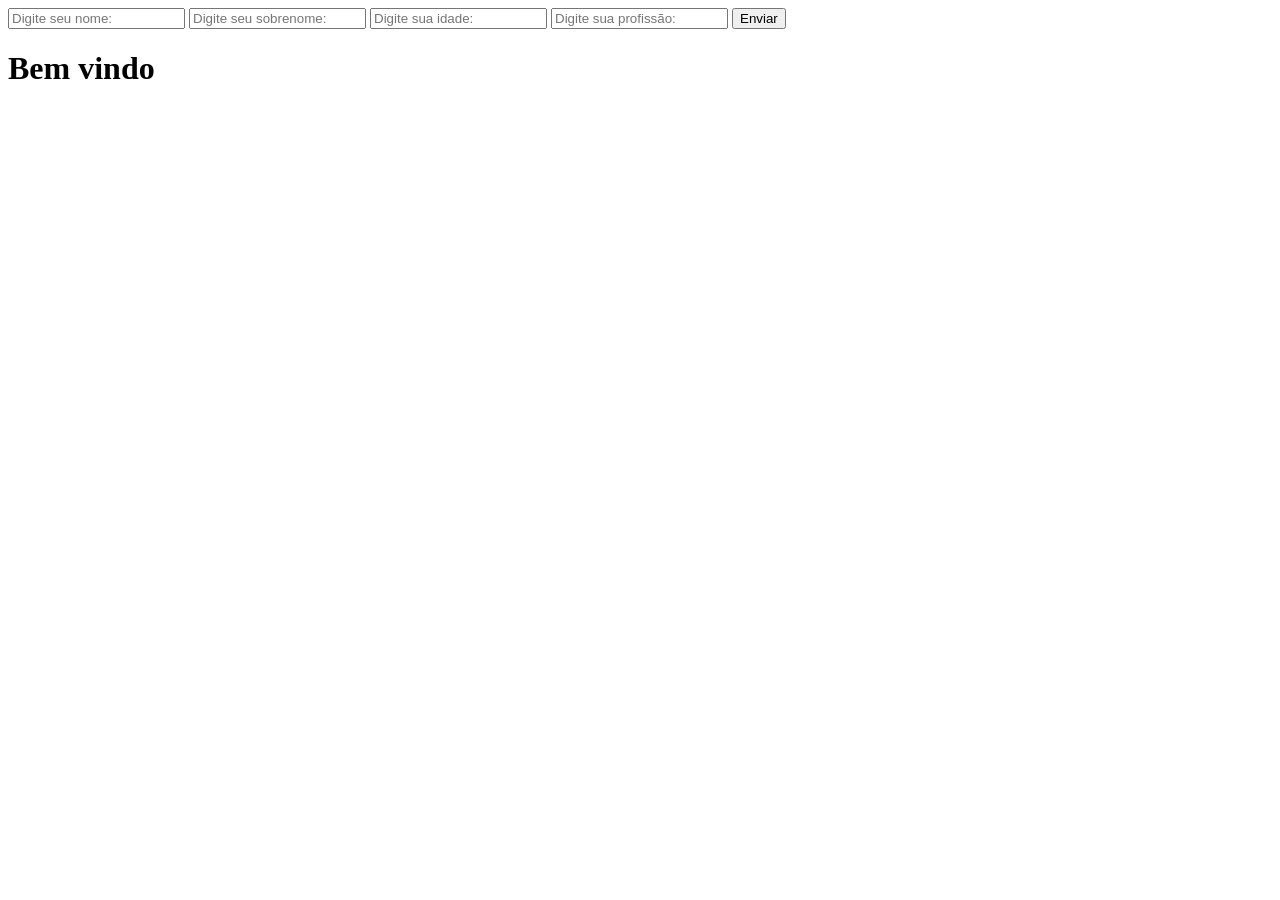
==== Aula 8/index.html @ 653af821 "aula 8" ====
<!DOCTYPE html>
<html lang="en">
<head>
    <meta charset="UTF-8">
    <meta name="viewport" content="width=device-width, initial-scale=1.0">
    <title>Document</title>
    <link rel="stylesheet" href="estilo.css">
</head>
<body>
    <div>
    <input type="text" placeholder="Digite seu nome: " id="nome">
    <input type="text" placeholder="Digite seu sobrenome: " id="sobrenome">
    <input type="text" placeholder="Digite sua idade: " id="idade">
    <input type="text" placeholder="Digite sua profissão: " id="profissao">
    <button onclick="exibir()">Enviar</button>
    </div>
    
    <div>
        <h1>Bem vindo <span id="mensagem"></span></h1>
    </div>

    
    <script src="script.js"></script>
</body>
</html>
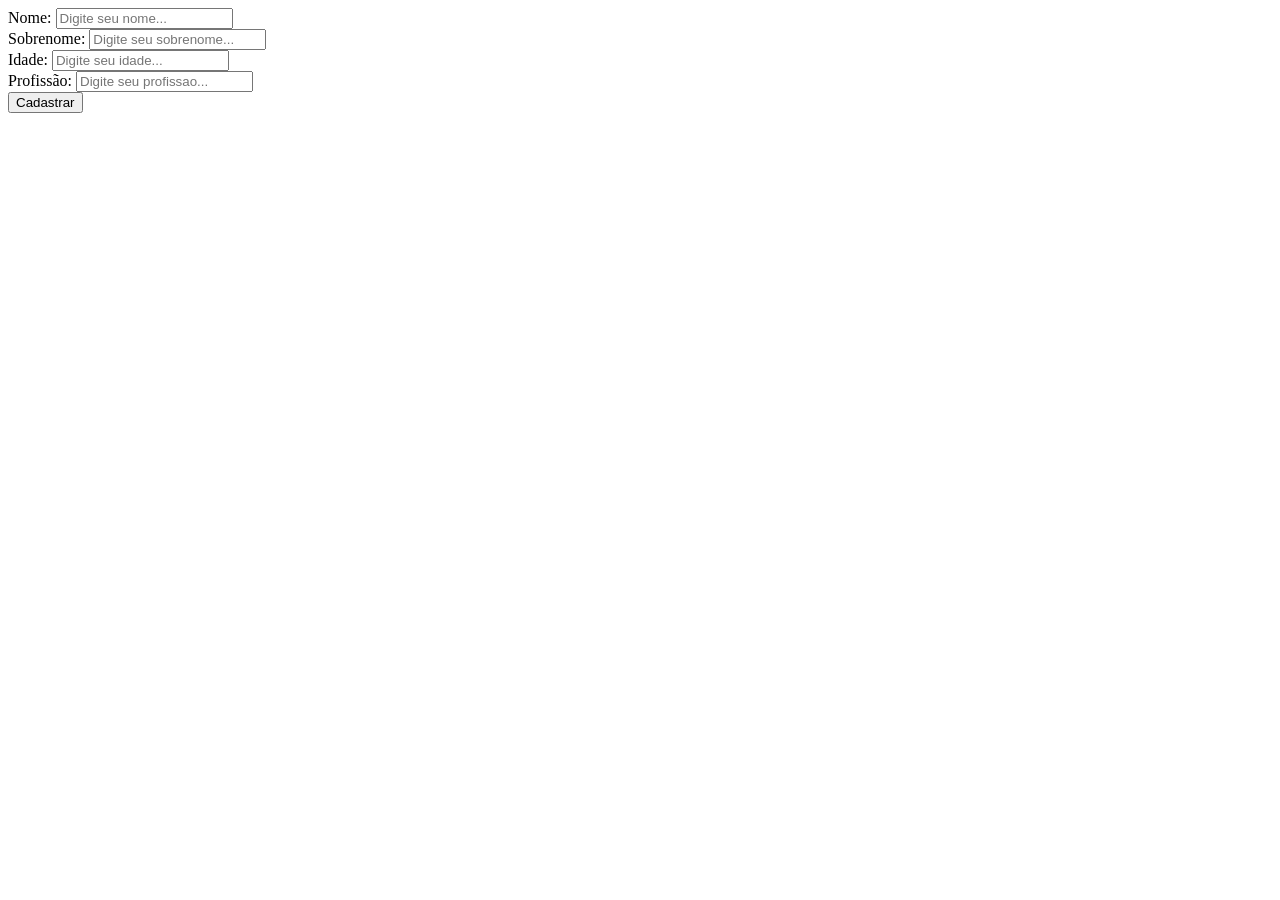
==== commit ce0ee400: "aula 08" ====
--- a/Aula 8/index.html
+++ b/Aula 8/index.html
@@ -7,18 +7,22 @@
     <link rel="stylesheet" href="estilo.css">
 </head>
 <body>
-    <div>
-    <input type="text" placeholder="Digite seu nome: " id="nome">
-    <input type="text" placeholder="Digite seu sobrenome: " id="sobrenome">
-    <input type="text" placeholder="Digite sua idade: " id="idade">
-    <input type="text" placeholder="Digite sua profissão: " id="profissao">
-    <button onclick="exibir()">Enviar</button>
-    </div>
-    
-    <div>
-        <h1>Bem vindo <span id="mensagem"></span></h1>
-    </div>
-
+    <form id="formulario">
+        <label for="nome">Nome:</label>
+        <input type="text" id="nome" name="nome" placeholder="Digite seu nome... ">
+        <br>
+        <label for="sobrenome">Sobrenome: </label>
+        <input type="text" id="sobrenome" name="sobrenome" placeholder="Digite seu sobrenome... ">
+        <br>
+        <label for="idade">Idade:</label>
+        <input type="text" id="idade" name="idade" placeholder="Digite seu idade... ">
+        <br>
+        <label for="profissao">Profissão: </label>
+        <input type="text" id="profissao" name="profissao" placeholder="Digite seu profissao... ">
+        <br>
+        <input type="submit" value="Cadastrar">
+    </form>
+    <p id="resposta"></p>
     
     <script src="script.js"></script>
 </body>
